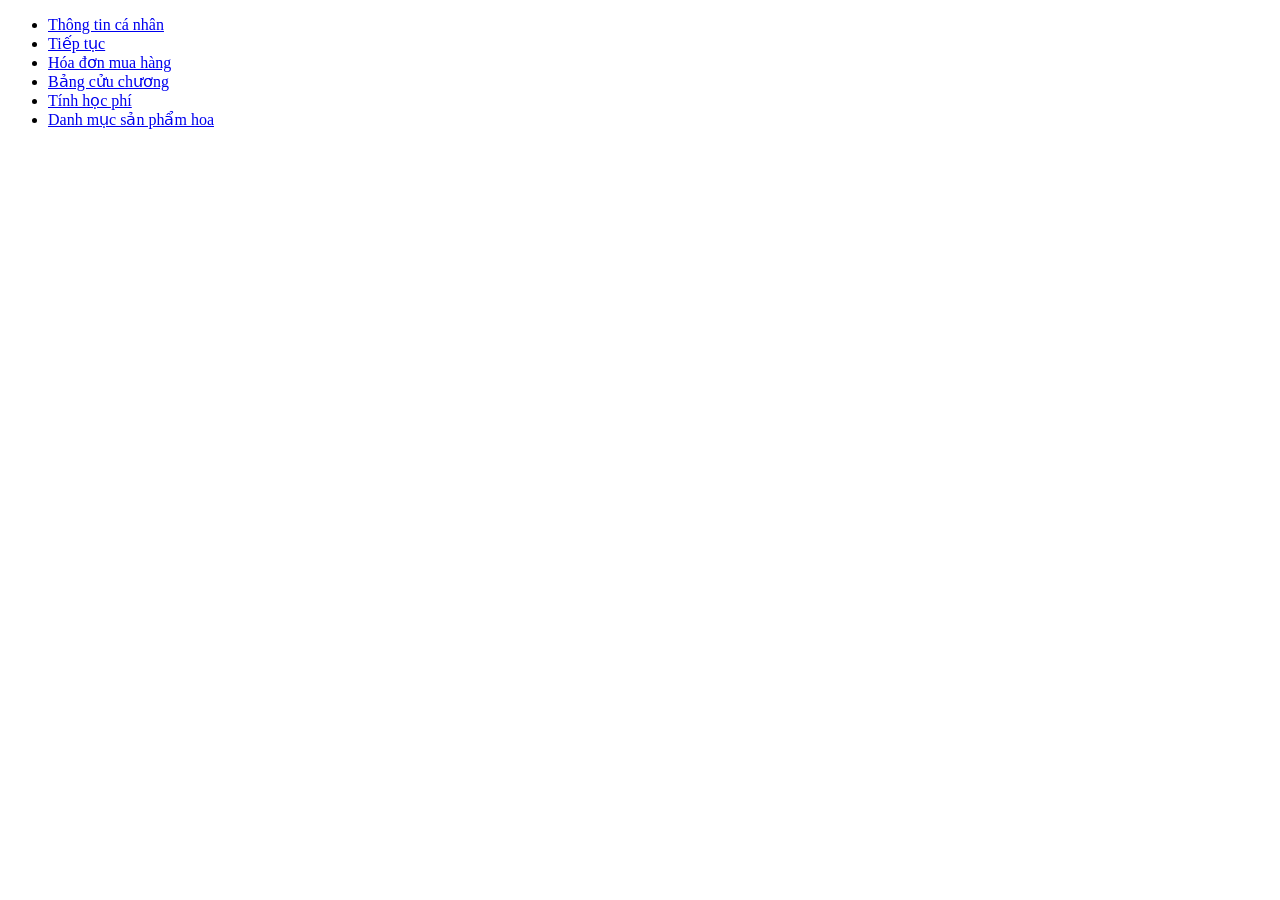
==== index.html @ 3a026a07 "Update my project" ====
<!DOCTYPE html>
<html>
<head>
<title> Trang cá nhân </title>
<meta charset="utf-8">
</head>
<body>
<ul>
 <li> <a href = "htmlPTK/page1PTK.html"> Thông tin cá nhân </a>
 <li><a href = "htmlPTK/page2PTK.html">Tiếp tục</a></li> 
 <li><a href = "htmlPTK/page4PTK.html">Hóa đơn mua hàng</a></li> 
<li><a href = "htmlPTK/page5PTK.html">Bảng cửu chương</a></li> 
<li><a href = "htmlPTK/page6PTK.html">Tính học phí</a></li> 
 <li><a href = "htmlPTK/page7PTK.html">Danh mục sản phẩm hoa</a></li> 
 </li>
</ul>


</body>
</html>
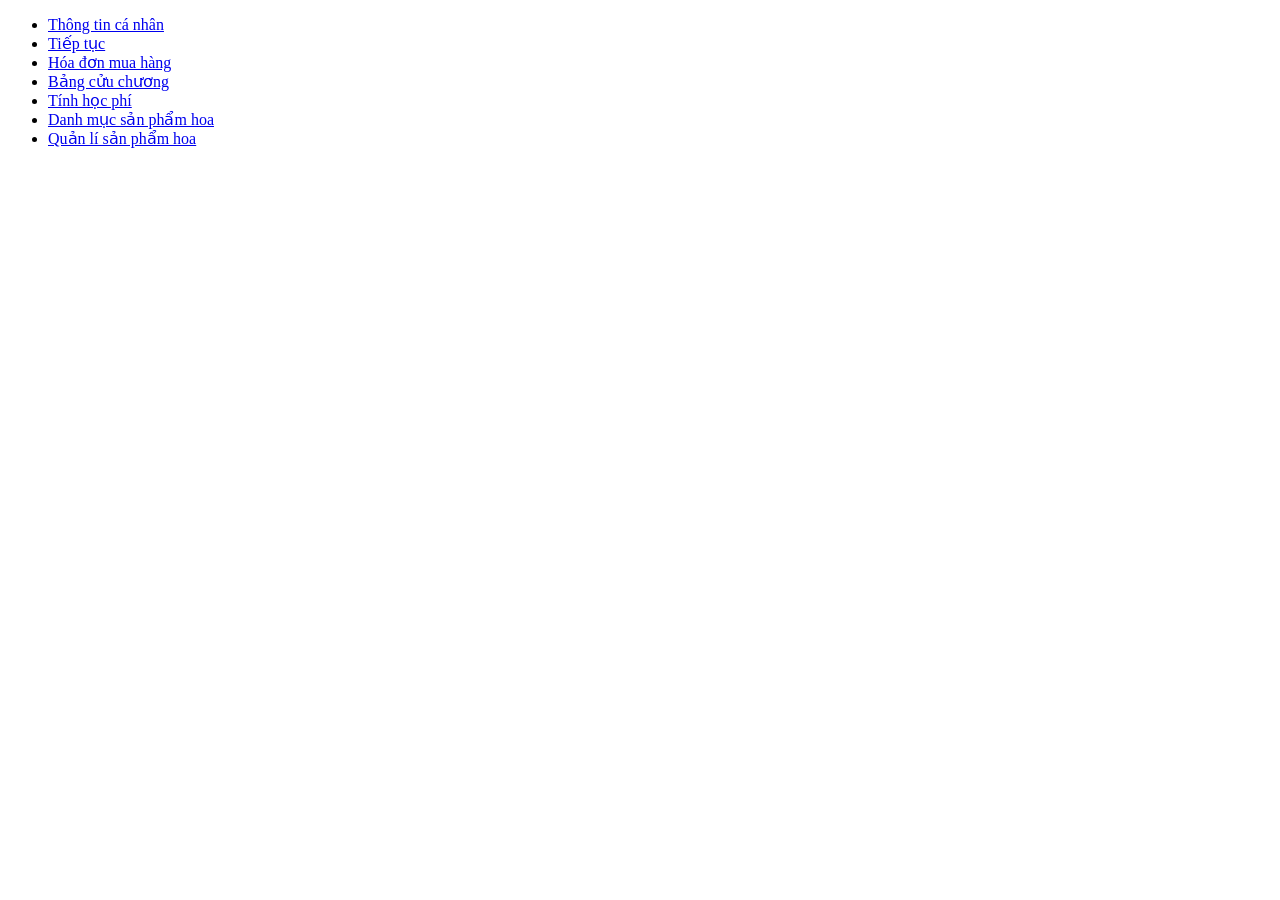
==== commit ee697d4b: "fix" ====
--- a/index.html
+++ b/index.html
@@ -9,10 +9,11 @@
  <li> <a href = "htmlPTK/page1PTK.html"> Thông tin cá nhân </a>
  <li><a href = "htmlPTK/page2PTK.html">Tiếp tục</a></li> 
  <li><a href = "htmlPTK/page4PTK.html">Hóa đơn mua hàng</a></li> 
-<li><a href = "htmlPTK/page5PTK.html">Bảng cửu chương</a></li> 
-<li><a href = "htmlPTK/page6PTK.html">Tính học phí</a></li> 
+ <li><a href = "htmlPTK/page5PTK.html">Bảng cửu chương</a></li> 
+ <li><a href = "htmlPTK/page6PTK.html">Tính học phí</a></li> 
  <li><a href = "htmlPTK/page7PTK.html">Danh mục sản phẩm hoa</a></li> 
- </li>
+ <li><a href = "htmlPTK/product-manager.html">Quản lí sản phẩm hoa</a></li> 
+ 
 </ul>
 
 
